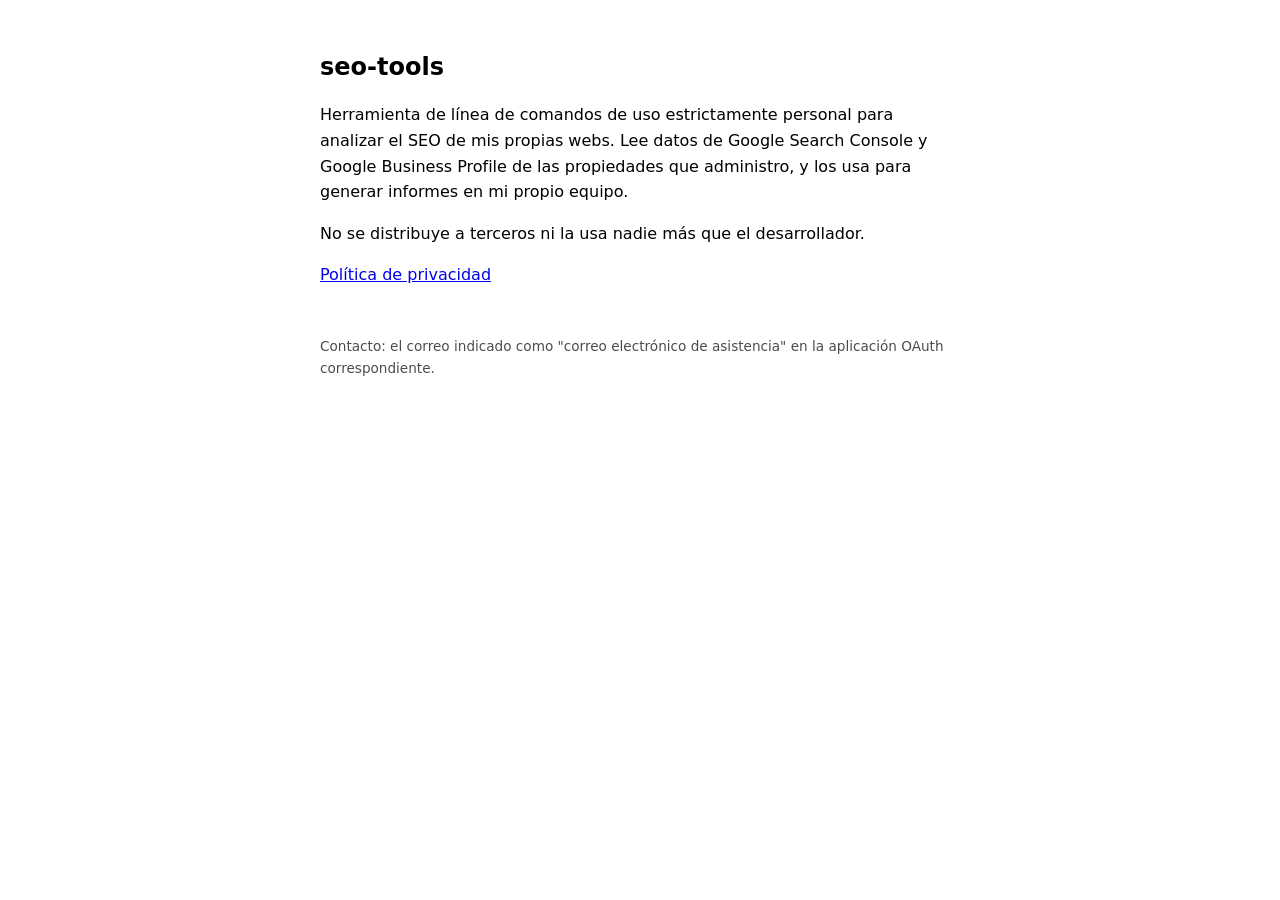
==== index.html @ b8c1c9b0 "Añadir página de inicio y política de privacidad" ====
<!doctype html>
<html lang="es">
<head>
<meta charset="utf-8">
<meta name="viewport" content="width=device-width, initial-scale=1">
<title>seo-tools</title>
<style>
  :root { color-scheme: light dark; }
  body {
    font-family: system-ui, -apple-system, Segoe UI, Roboto, sans-serif;
    max-width: 40rem;
    margin: 3rem auto;
    padding: 0 1.25rem;
    line-height: 1.6;
  }
  h1 { font-size: 1.5rem; }
  footer { margin-top: 3rem; font-size: 0.85rem; opacity: 0.7; }
</style>
</head>
<body>
  <h1>seo-tools</h1>
  <p>
    Herramienta de línea de comandos de uso estrictamente personal para
    analizar el SEO de mis propias webs. Lee datos de Google Search Console
    y Google Business Profile de las propiedades que administro, y los usa
    para generar informes en mi propio equipo.
  </p>
  <p>
    No se distribuye a terceros ni la usa nadie más que el desarrollador.
  </p>
  <p><a href="privacidad.html">Política de privacidad</a></p>
  <footer>
    Contacto: el correo indicado como "correo electrónico de asistencia" en
    la aplicación OAuth correspondiente.
  </footer>
</body>
</html>
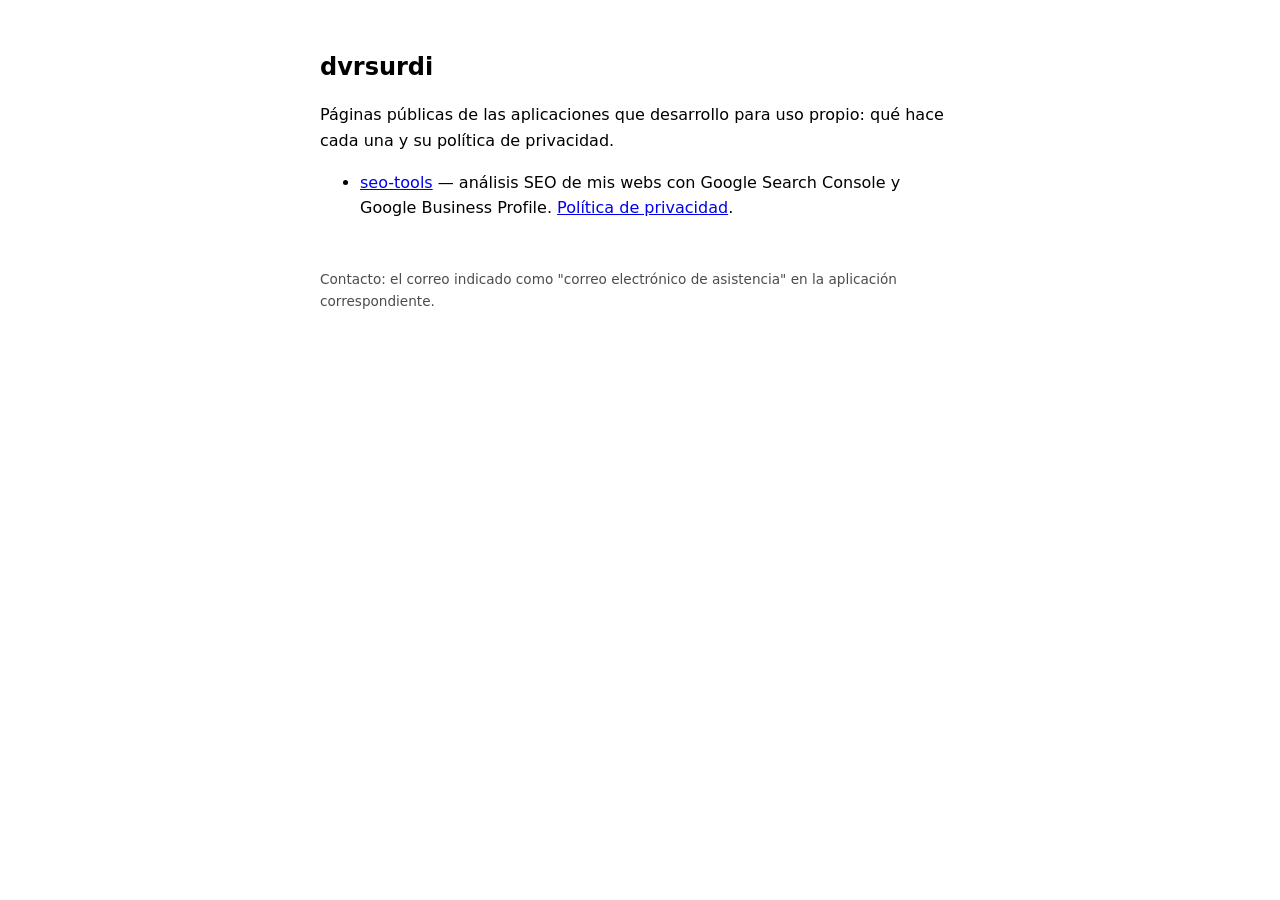
==== commit ad1fb857: "Una carpeta por aplicación: seo-tools pasa a seo-tools/ La dirección antigua de su política redirige" ====
--- a/index.html
+++ b/index.html
@@ -3,35 +3,25 @@
 <head>
 <meta charset="utf-8">
 <meta name="viewport" content="width=device-width, initial-scale=1">
-<title>seo-tools</title>
-<style>
-  :root { color-scheme: light dark; }
-  body {
-    font-family: system-ui, -apple-system, Segoe UI, Roboto, sans-serif;
-    max-width: 40rem;
-    margin: 3rem auto;
-    padding: 0 1.25rem;
-    line-height: 1.6;
-  }
-  h1 { font-size: 1.5rem; }
-  footer { margin-top: 3rem; font-size: 0.85rem; opacity: 0.7; }
-</style>
+<title>dvrsurdi — aplicaciones</title>
+<link rel="stylesheet" href="estilo.css">
 </head>
 <body>
-  <h1>seo-tools</h1>
+  <h1>dvrsurdi</h1>
   <p>
-    Herramienta de línea de comandos de uso estrictamente personal para
-    analizar el SEO de mis propias webs. Lee datos de Google Search Console
-    y Google Business Profile de las propiedades que administro, y los usa
-    para generar informes en mi propio equipo.
+    Páginas públicas de las aplicaciones que desarrollo para uso propio:
+    qué hace cada una y su política de privacidad.
   </p>
-  <p>
-    No se distribuye a terceros ni la usa nadie más que el desarrollador.
-  </p>
-  <p><a href="privacidad.html">Política de privacidad</a></p>
+  <ul>
+    <li>
+      <a href="seo-tools/">seo-tools</a> — análisis SEO de mis webs con
+      Google Search Console y Google Business Profile.
+      <a href="seo-tools/privacidad.html">Política de privacidad</a>.
+    </li>
+  </ul>
   <footer>
     Contacto: el correo indicado como "correo electrónico de asistencia" en
-    la aplicación OAuth correspondiente.
+    la aplicación correspondiente.
   </footer>
 </body>
 </html>
--- a/estilo.css
+++ b/estilo.css
@@ -0,0 +1,11 @@
+:root { color-scheme: light dark; }
+body {
+  font-family: system-ui, -apple-system, Segoe UI, Roboto, sans-serif;
+  max-width: 40rem;
+  margin: 3rem auto;
+  padding: 0 1.25rem;
+  line-height: 1.6;
+}
+h1 { font-size: 1.5rem; }
+nav { font-size: 0.9rem; margin-bottom: 2rem; }
+footer { margin-top: 3rem; font-size: 0.85rem; opacity: 0.7; }
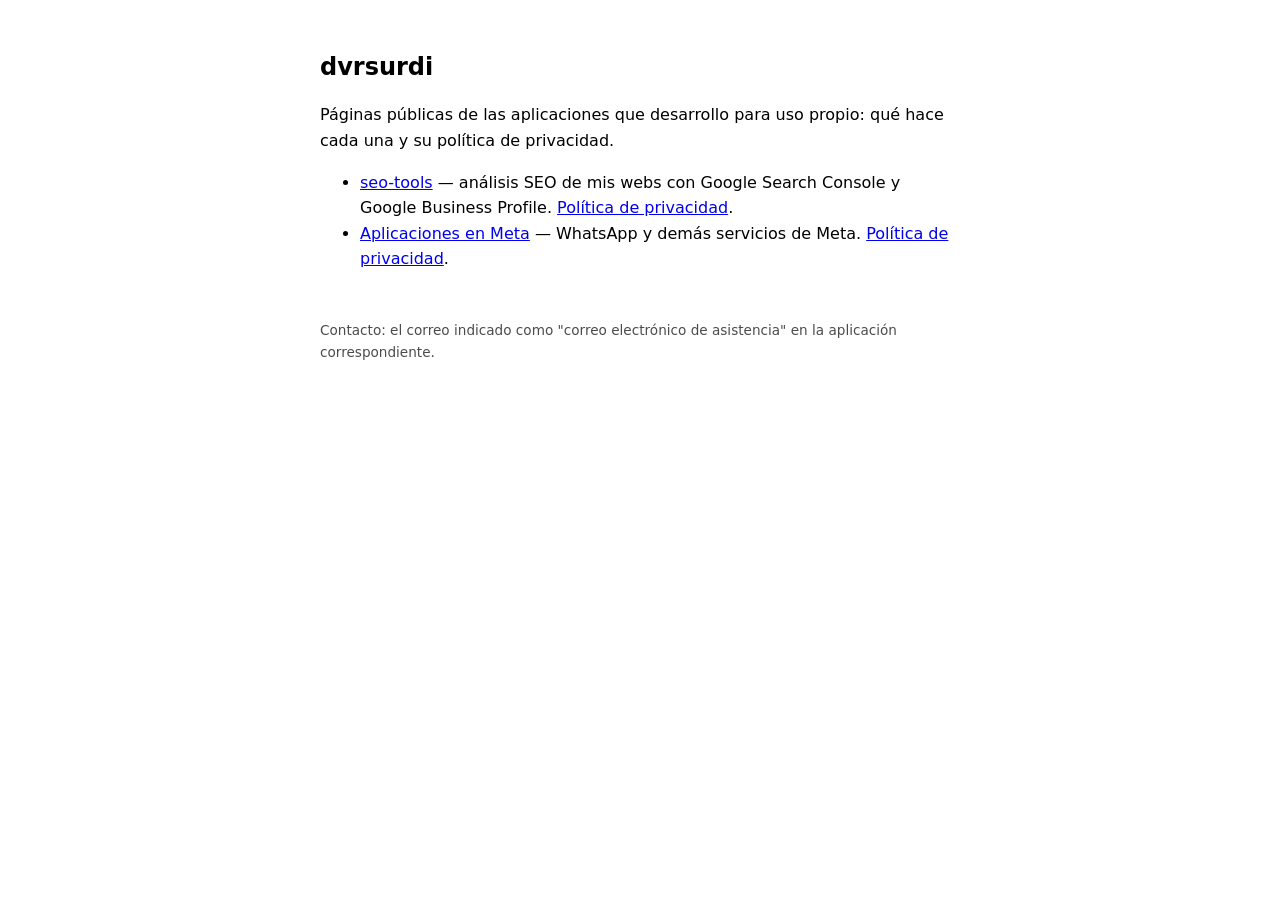
==== commit 031d3f51: "Quitar la redirección antigua y añadir el esqueleto de las aplicaciones en Meta Co-Authored-By: Clau" ====
--- a/index.html
+++ b/index.html
@@ -18,6 +18,11 @@
       Google Search Console y Google Business Profile.
       <a href="seo-tools/privacidad.html">Política de privacidad</a>.
     </li>
+    <li>
+      <a href="meta/">Aplicaciones en Meta</a> — WhatsApp y demás servicios
+      de Meta.
+      <a href="meta/privacidad.html">Política de privacidad</a>.
+    </li>
   </ul>
   <footer>
     Contacto: el correo indicado como "correo electrónico de asistencia" en
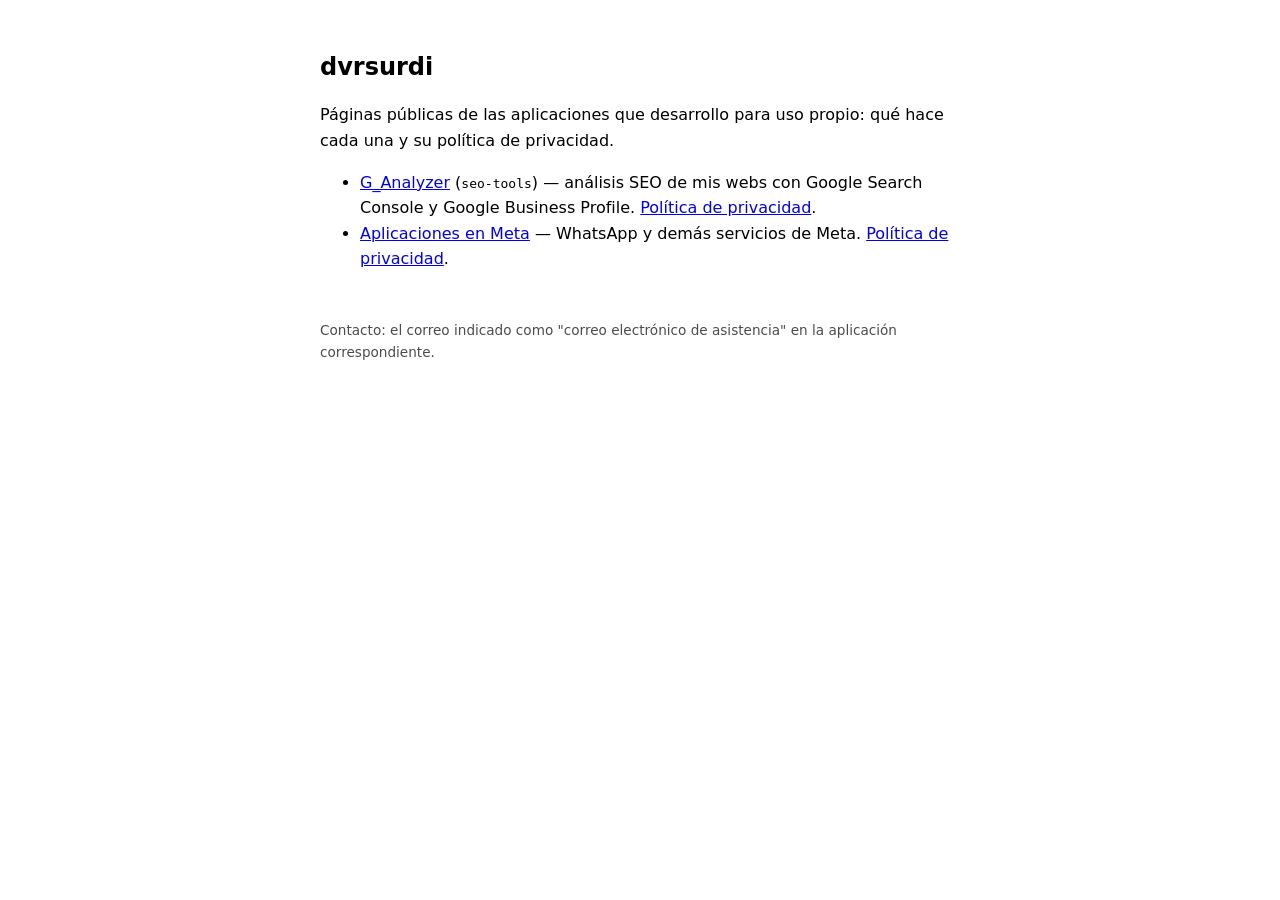
==== commit ba38cb65: "La página de seo-tools lleva el nombre de la app en Google: G_Analyzer Co-Authored-By: Claude Opus 5" ====
--- a/index.html
+++ b/index.html
@@ -14,7 +14,7 @@
   </p>
   <ul>
     <li>
-      <a href="seo-tools/">seo-tools</a> — análisis SEO de mis webs con
+      <a href="seo-tools/">G_Analyzer</a> (<code>seo-tools</code>) — análisis SEO de mis webs con
       Google Search Console y Google Business Profile.
       <a href="seo-tools/privacidad.html">Política de privacidad</a>.
     </li>
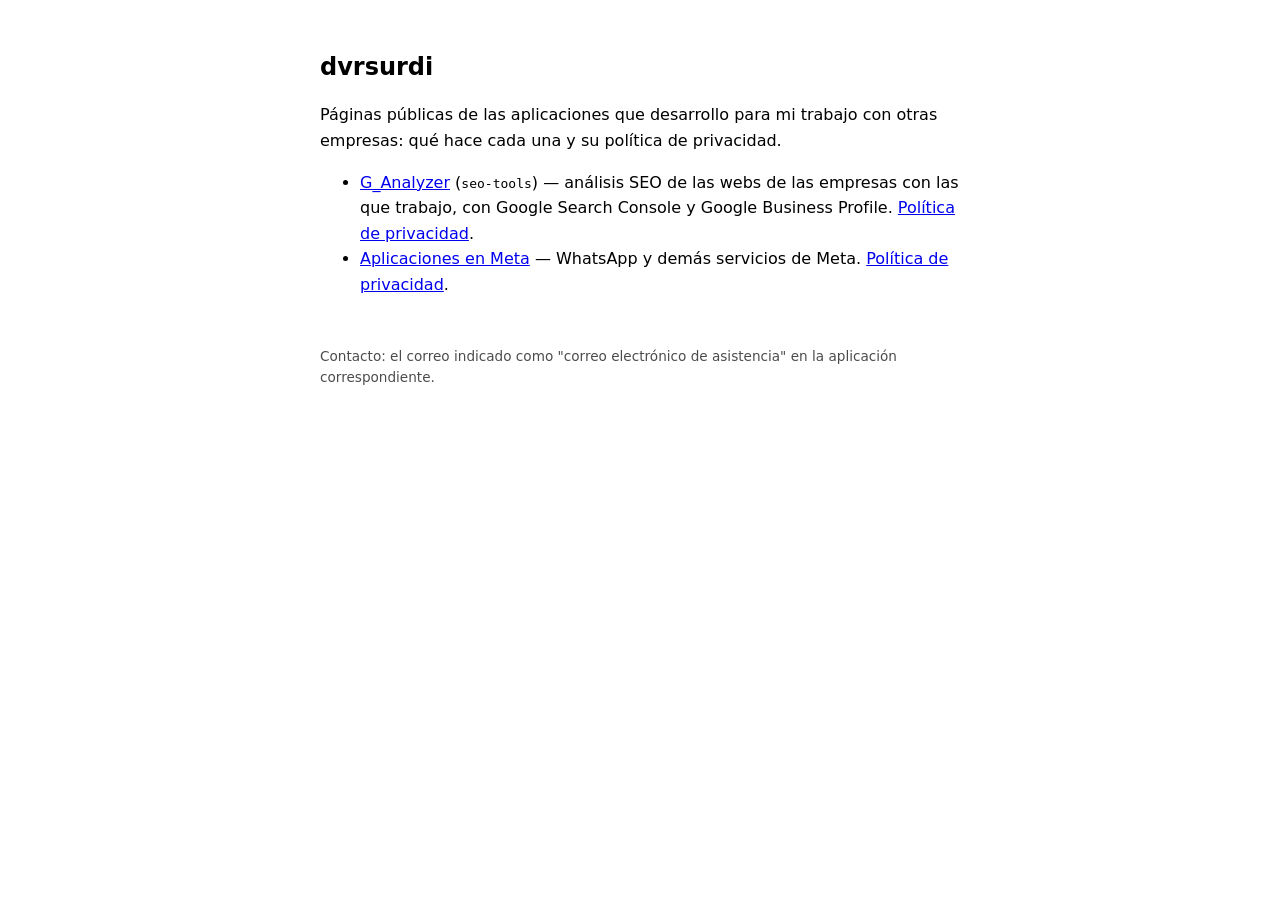
==== commit 2cabedcb: "G_Analyzer analiza las webs de las empresas con las que se trabaja, no webs propias Co-Authored-By: " ====
--- a/index.html
+++ b/index.html
@@ -9,13 +9,13 @@
 <body>
   <h1>dvrsurdi</h1>
   <p>
-    Páginas públicas de las aplicaciones que desarrollo para uso propio:
-    qué hace cada una y su política de privacidad.
+    Páginas públicas de las aplicaciones que desarrollo para mi trabajo con
+    otras empresas: qué hace cada una y su política de privacidad.
   </p>
   <ul>
     <li>
-      <a href="seo-tools/">G_Analyzer</a> (<code>seo-tools</code>) — análisis SEO de mis webs con
-      Google Search Console y Google Business Profile.
+      <a href="seo-tools/">G_Analyzer</a> (<code>seo-tools</code>) — análisis SEO de las webs de las empresas con
+      las que trabajo, con Google Search Console y Google Business Profile.
       <a href="seo-tools/privacidad.html">Política de privacidad</a>.
     </li>
     <li>
